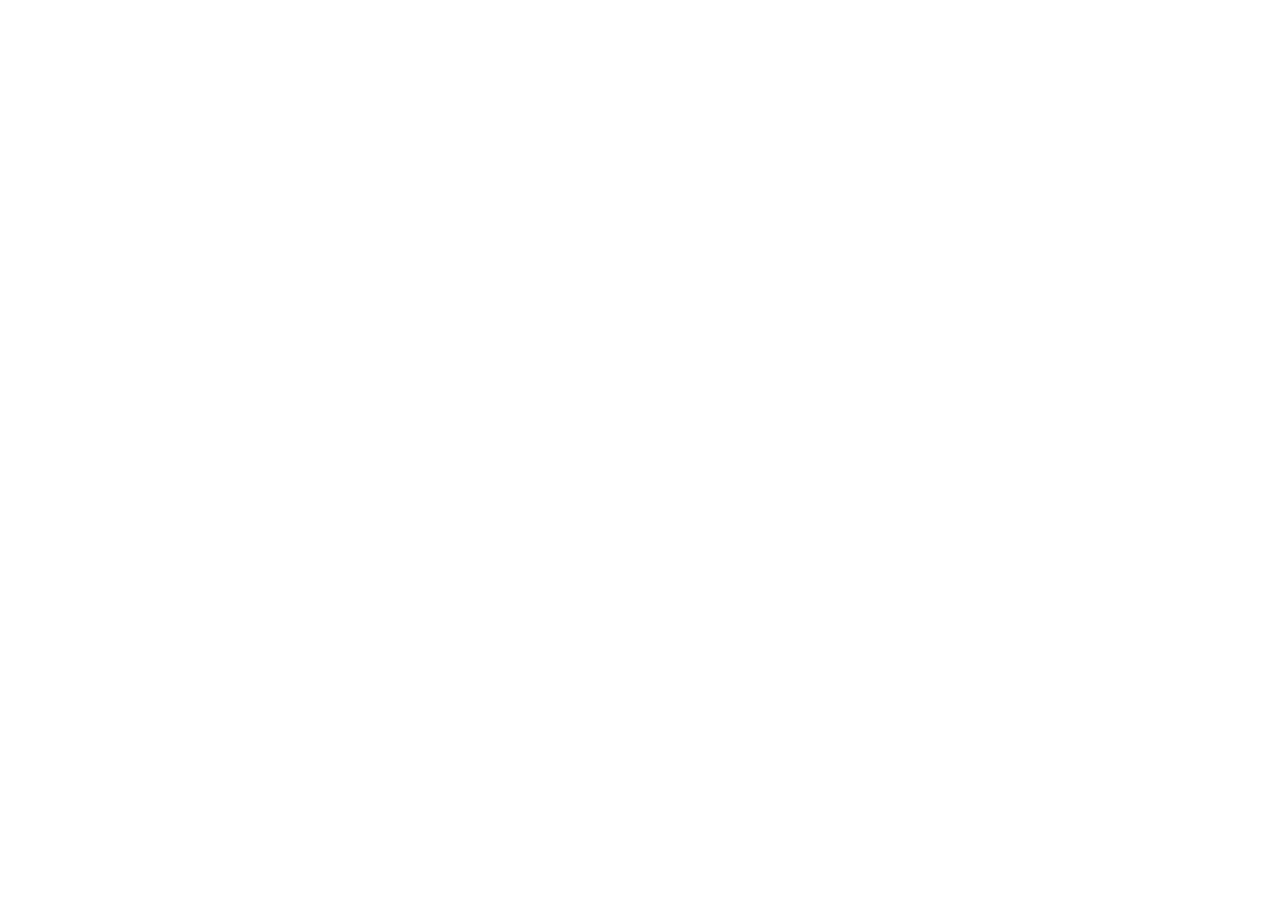
==== index.html @ 27c51975 "SAE303 Setup datas" ====
<!DOCTYPE html>
<html lang="fr">
<head>
    <meta charset="UTF-8">
    <meta name="viewport" content="width=device-width, initial-scale=1.0">
    <title>U=ma²</title>
    <link rel="stylesheet" href="styles/mobile.css">
</head>
<body>
    
    <script src="js/index.js"></script>
</body>
</html>
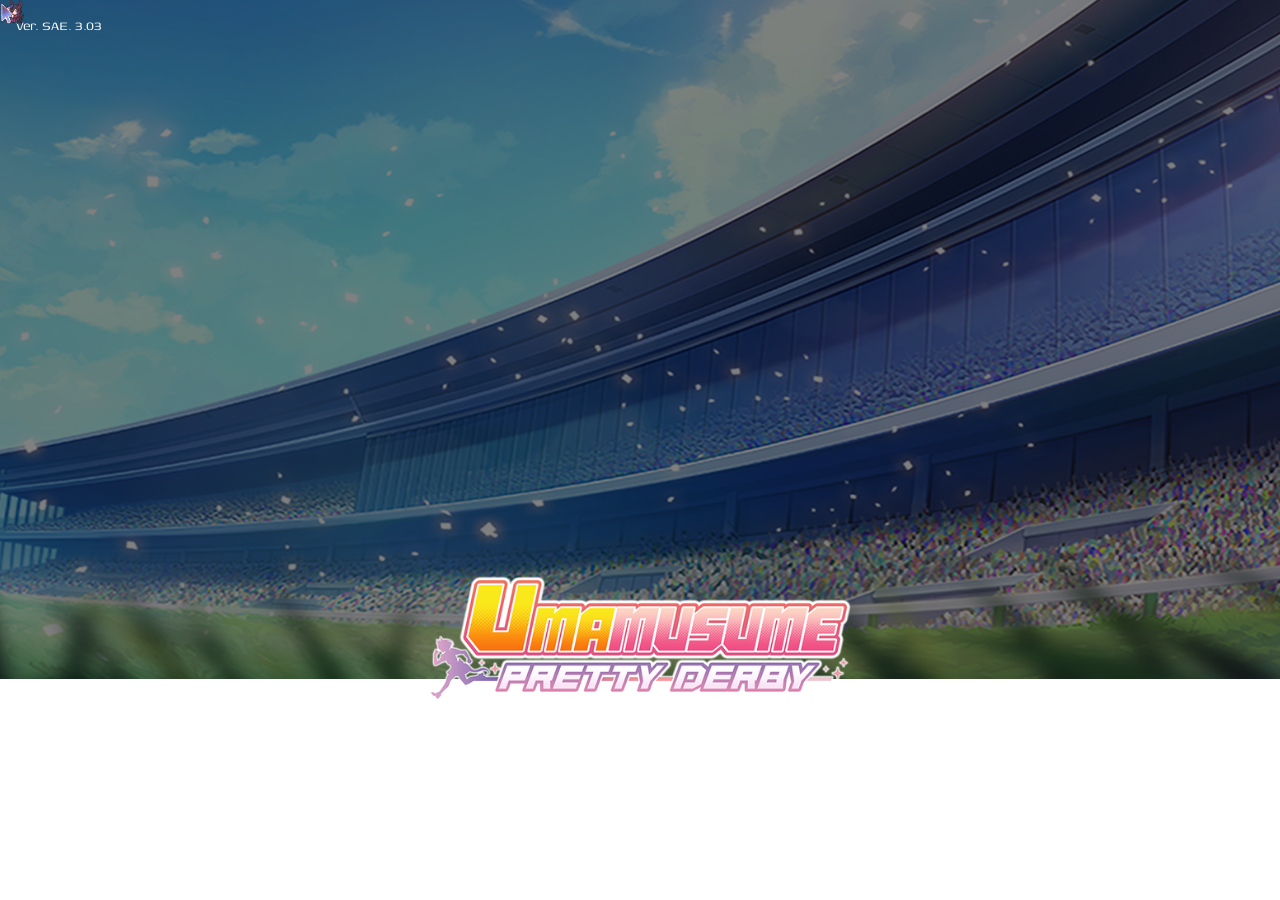
==== commit a77b0908: "SAE303 V2" ====
--- a/index.html
+++ b/index.html
@@ -7,7 +7,16 @@
     <link rel="stylesheet" href="styles/mobile.css">
 </head>
 <body>
-    
+    <div id="curseur"></div>
+    <div id="effets-clic"></div>
+
+    <div class="version">Ver. SAE. 3.03</div>
+    <main>
+        <section class="logo"><img src="img/Umamusume_Pretty_Derby_Logo.png" alt=""></section>
+        <div class="login">LOG IN</div>
+    </main>
+    <section class="transition"></section>
+
     <script src="js/index.js"></script>
 </body>
 </html>
--- a/styles/mobile.css
+++ b/styles/mobile.css
@@ -0,0 +1,134 @@
+html{
+    cursor: none;
+}
+
+body{
+    margin: 0;
+    background-image: none;
+    background-size: 128%;
+    background-repeat: no-repeat;
+    background-position: top;
+    opacity: 0;
+    transition: 2s;
+}
+
+body.fade{
+    background-image: url(../img/background/DesktopStadium.png);
+    opacity: 1;
+}
+
+img{
+    height: auto;
+    width: 100%;
+}
+
+.version{
+    position: absolute;
+    top: 16px;
+    left: 16px;
+    color: white;
+    font-family: genos;
+}
+
+main{
+    display: flex;
+    flex-direction: column;
+    gap: 24px;
+
+    .logo{
+        margin: auto;
+        margin-top: 64vh;
+        width: 33vw;
+    }
+
+    .login{
+        color: white;
+        text-align: center;
+        font-family: genos;
+        animation: brillance 3s infinite ease;
+    }
+}
+
+.transition{
+    position: fixed;
+    top: 0;
+    left: -100%;
+    width: 100vw;
+    height: 100vh;
+    background: white;
+    transition: 1s ease-in;
+}
+
+.transition.add{
+    left: 0;
+}
+
+#curseur {
+    position: fixed;
+    top: 0;
+    left: 0;
+
+    width: 24px;
+    height: 24px;
+
+    background-image: url("../img/pixloen_window/cursors/Normal\ Select.gif");
+    background-size: contain;
+    background-position: center;
+    background-repeat: no-repeat;
+
+    pointer-events: none;
+    z-index: 999;
+
+    will-change: transform;
+    opacity: 1;
+    transition: opacity 0.2s ease;
+}
+
+#curseur.fade{
+    opacity: 0;
+}
+
+.cercle-clic {
+    position: fixed;
+    width: 32px;
+    height: 32px;
+    border: 2px solid rgb(212, 212, 212);
+    border-radius: 100%;
+
+    pointer-events: none;
+    z-index: 999;
+
+    transform: scale(0);
+    animation: onde-clic 0.5s ease-out forwards;
+}
+
+@font-face {
+    font-family: genos;
+    src: url("../fonts/Genos-VariableFont_wght.ttf");
+}
+
+@keyframes onde-clic {
+    0% {
+        transform: translate(-50%, -50%) scale(0);
+        opacity: 1;
+    }
+
+    100% {
+        transform: translate(-50%, -50%) scale(2);
+        opacity: 0;
+    }
+}
+
+@keyframes brillance {
+    0% {
+        opacity: 100%;
+    }
+
+    50% {
+        opacity: 0%;
+    }
+
+    100% {
+        opacity: 100%;
+    }
+}
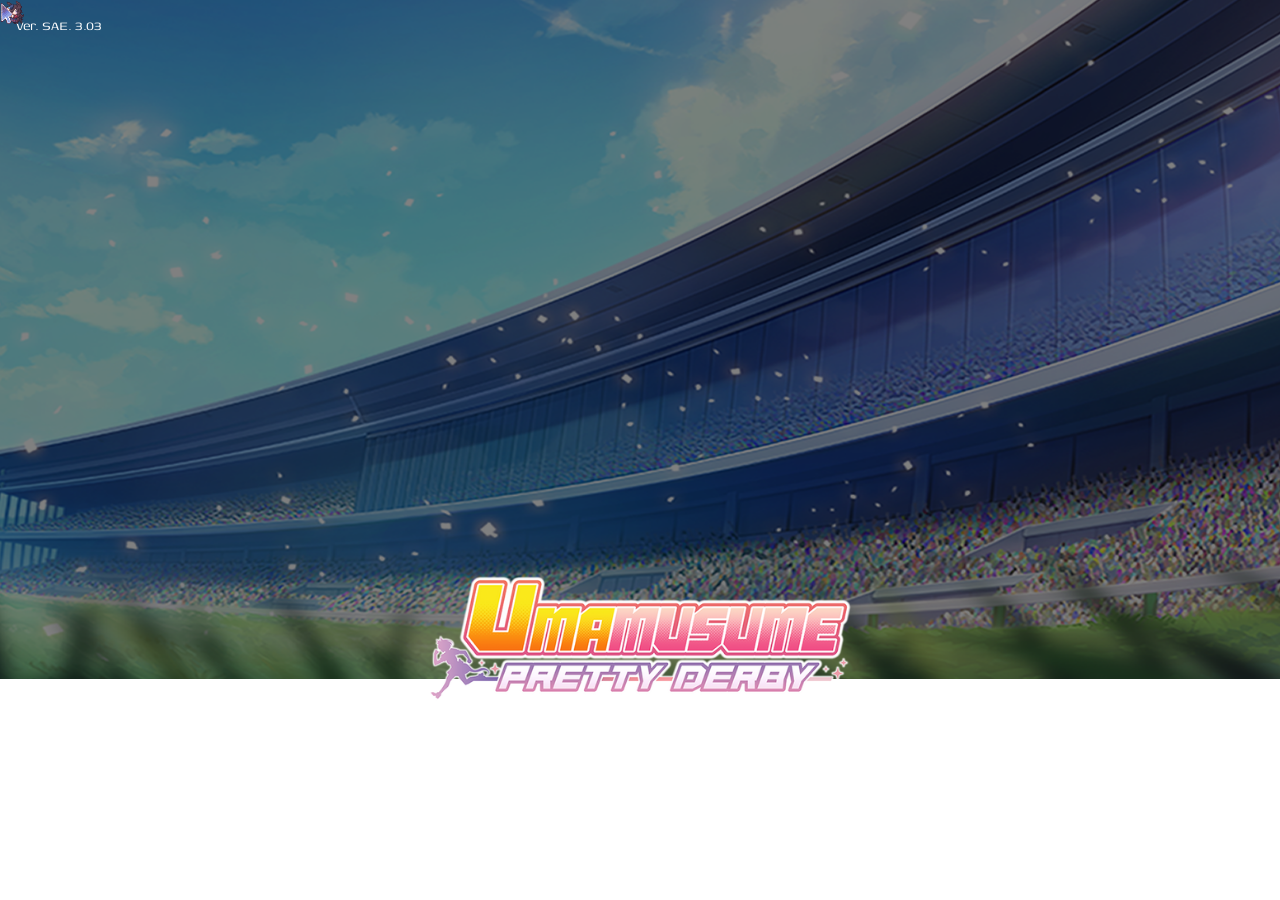
==== commit b4180d01: "SAE303 V3" ====
--- a/index.html
+++ b/index.html
@@ -4,19 +4,28 @@
     <meta charset="UTF-8">
     <meta name="viewport" content="width=device-width, initial-scale=1.0">
     <title>U=ma²</title>
-    <link rel="stylesheet" href="styles/mobile.css">
+    <link rel="stylesheet" href="styles/index.css">
+    <link rel="shortcut icon" href="img/favicon.webp" type="image/x-icon">
 </head>
 <body>
+    <!-- éléments dynamique lié au curseur -->
     <div id="curseur"></div>
     <div id="effets-clic"></div>
 
+    <!-- ------------------ MAIN -------------------- -->
     <div class="version">Ver. SAE. 3.03</div>
     <main>
         <section class="logo"><img src="img/Umamusume_Pretty_Derby_Logo.png" alt=""></section>
         <div class="login">LOG IN</div>
     </main>
+    
+    <!-- fond de transition blanc -->
     <section class="transition"></section>
 
+    <!-- audio invisible -->
+    <audio id="audio-title-screen" src="audio/all-title-screen-voice.mp3"></audio>
+
+    <script src="js/data.js"></script>
     <script src="js/index.js"></script>
 </body>
 </html>
--- a/styles/index.css
+++ b/styles/index.css
@@ -0,0 +1,134 @@
+html{
+    cursor: none;
+}
+
+body{
+    margin: 0;
+    background: url(../img/background/DesktopStadium.png);
+    background-size: 128%;
+    background-repeat: no-repeat;
+    background-position: top;
+    opacity: 0;
+    transition: 2s;
+}
+
+body.fade{
+    background-image: url(../img/background/DesktopStadium.png);
+    opacity: 1;
+}
+
+img{
+    height: auto;
+    width: 100%;
+}
+
+.version{
+    position: absolute;
+    top: 16px;
+    left: 16px;
+    color: white;
+    font-family: genos;
+}
+
+main{
+    display: flex;
+    flex-direction: column;
+    gap: 24px;
+
+    .logo{
+        margin: auto;
+        margin-top: 64vh;
+        width: 33vw;
+    }
+
+    .login{
+        color: white;
+        text-align: center;
+        font-family: genos;
+        animation: brillance 3s infinite ease;
+    }
+}
+
+.transition{
+    position: fixed;
+    top: 0;
+    left: -100%;
+    width: 100vw;
+    height: 100vh;
+    background: white;
+    transition: 1s ease-in;
+}
+
+.transition.add{
+    left: 0;
+}
+
+#curseur {
+    position: fixed;
+    top: 0;
+    left: 0;
+
+    width: 24px;
+    height: 24px;
+
+    background-image: url("../img/pixloen_window/cursors/Normal\ Select.gif");
+    background-size: contain;
+    background-position: center;
+    background-repeat: no-repeat;
+
+    pointer-events: none;
+    z-index: 999;
+
+    will-change: transform;
+    opacity: 1;
+    transition: opacity 0.2s ease;
+}
+
+#curseur.fade{
+    opacity: 0;
+}
+
+.cercle-clic {
+    position: fixed;
+    width: 32px;
+    height: 32px;
+    border: 2px solid rgb(212, 212, 212);
+    border-radius: 100%;
+
+    pointer-events: none;
+    z-index: 999;
+
+    transform: scale(0);
+    animation: onde-clic 0.5s ease-out forwards;
+}
+
+@font-face {
+    font-family: genos;
+    src: url("../fonts/Genos-VariableFont_wght.ttf");
+}
+
+@keyframes onde-clic {
+    0% {
+        transform: translate(-50%, -50%) scale(0);
+        opacity: 1;
+    }
+
+    100% {
+        transform: translate(-50%, -50%) scale(2);
+        opacity: 0;
+    }
+}
+
+@keyframes brillance {
+    0% {
+        opacity: 100%;
+    }
+
+    50% {
+        opacity: 0%;
+    }
+
+    100% {
+        opacity: 100%;
+    }
+}
